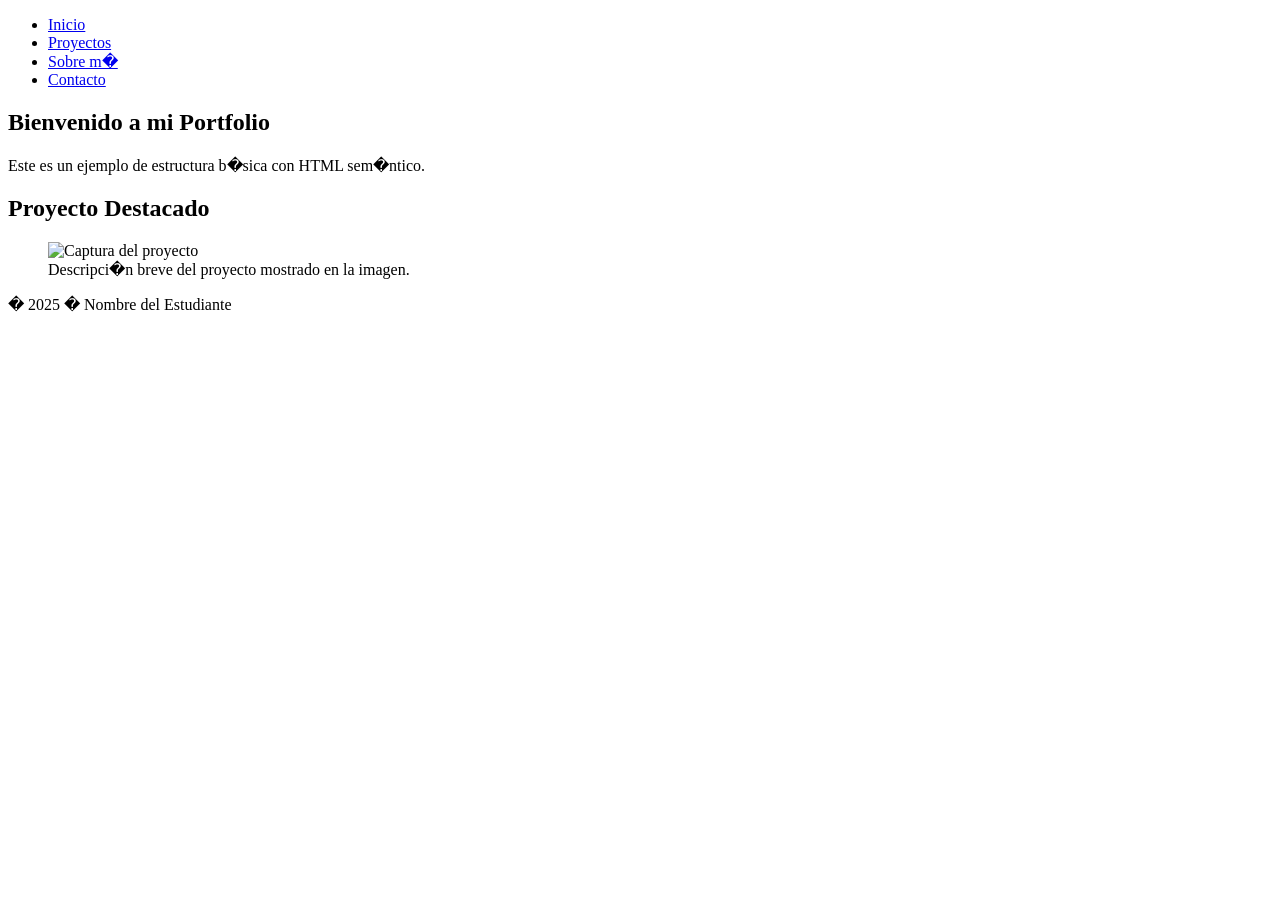
==== index.html @ 7a269a9b "base" ====
<!DOCTYPE html>
<html lang="es">
<head>
    <meta charset="UTF-8">
    <meta name="viewport" content="width=device-width, initial-scale=1.0">
    <title>Mi Portfolio</title>
</head>

<body>

    <!-- HEADER + NAVEGACI�N -->
    <header>
        <nav>
            <ul>
                <li><a href="index.html">Inicio</a></li>
                <li><a href="#">Proyectos</a></li>
                <li><a href="#">Sobre m�</a></li>
                <li><a href="#">Contacto</a></li>
            </ul>
        </nav>
    </header>

    <!-- CONTENIDO PRINCIPAL -->
    <main>

        <!-- SECCI�N DE BIENVENIDA -->
        <section>
            <h1>Bienvenido a mi Portfolio</h1>
            <p>Este es un ejemplo de estructura b�sica con HTML sem�ntico.</p>
        </section>

        <!-- ART�CULO DE PROYECTO -->
        <article>
            <h2>Proyecto Destacado</h2>

            <figure>
                <img src="assets/ejemplo.jpg" alt="Captura del proyecto">
                <figcaption>Descripci�n breve del proyecto mostrado en la imagen.</figcaption>
            </figure>
        </article>

    </main>

    <!-- PIE DE P�GINA -->
    <footer>
        <p>� 2025 � Nombre del Estudiante</p>
    </footer>

</body>
</html>
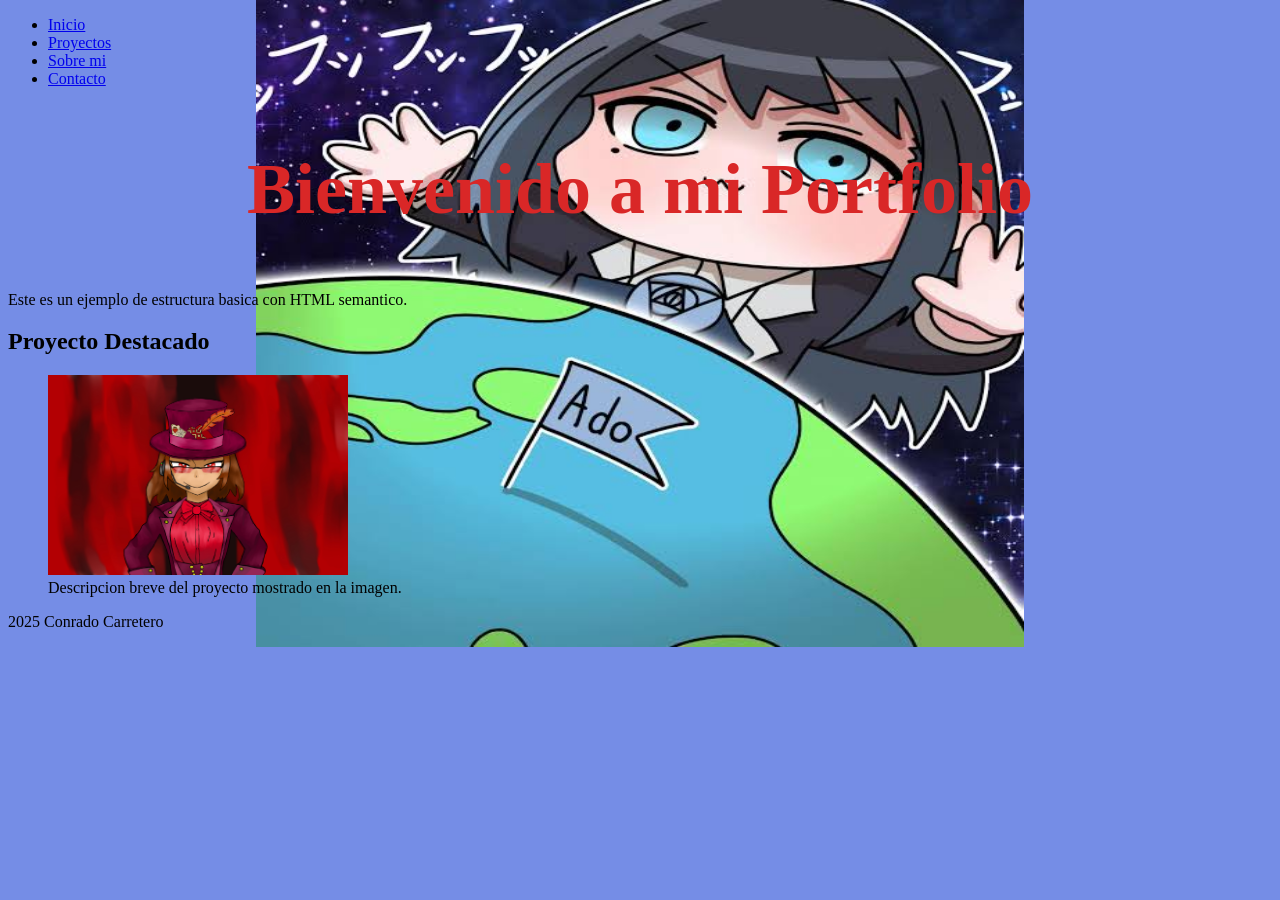
==== commit d89588a5: "base modificada por primera vez" ====
--- a/index.html
+++ b/index.html
@@ -3,7 +3,8 @@
 <head>
     <meta charset="UTF-8">
     <meta name="viewport" content="width=device-width, initial-scale=1.0">
-    <title>Mi Portfolio</title>
+    <title>PrototipoPorfolio</title>
+    <link rel="stylesheet" href="Styles.css">
 </head>
 
 <body>
@@ -14,7 +15,7 @@
             <ul>
                 <li><a href="index.html">Inicio</a></li>
                 <li><a href="#">Proyectos</a></li>
-                <li><a href="#">Sobre m�</a></li>
+                <li><a href="#">Sobre mi</a></li>
                 <li><a href="#">Contacto</a></li>
             </ul>
         </nav>
@@ -25,8 +26,8 @@
 
         <!-- SECCI�N DE BIENVENIDA -->
         <section>
-            <h1>Bienvenido a mi Portfolio</h1>
-            <p>Este es un ejemplo de estructura b�sica con HTML sem�ntico.</p>
+            <font size="40"><h1 style="color: #D92727; text-align: center;">Bienvenido a mi Portfolio</h1> </font>
+            <p >Este es un ejemplo de estructura basica con HTML semantico.</p>
         </section>
 
         <!-- ART�CULO DE PROYECTO -->
@@ -34,8 +35,8 @@
             <h2>Proyecto Destacado</h2>
 
             <figure>
-                <img src="assets/ejemplo.jpg" alt="Captura del proyecto">
-                <figcaption>Descripci�n breve del proyecto mostrado en la imagen.</figcaption>
+                <img src="assets/yo.jpg" width="300" height="200" alt="Captura del proyecto">
+                <figcaption>Descripcion breve del proyecto mostrado en la imagen.</figcaption>
             </figure>
         </article>
 
@@ -43,7 +44,7 @@
 
     <!-- PIE DE P�GINA -->
     <footer>
-        <p>� 2025 � Nombre del Estudiante</p>
+        <p> 2025  Conrado Carretero</p>
     </footer>
 
 </body>
--- a/Styles.css
+++ b/Styles.css
@@ -0,0 +1,7 @@
+body {
+  background-image: url('assets/Adomination.jpg');
+  background-size: 60% 100%;
+  background-position: top;
+   background-repeat: no-repeat;
+   background-color: #758DE6;
+}
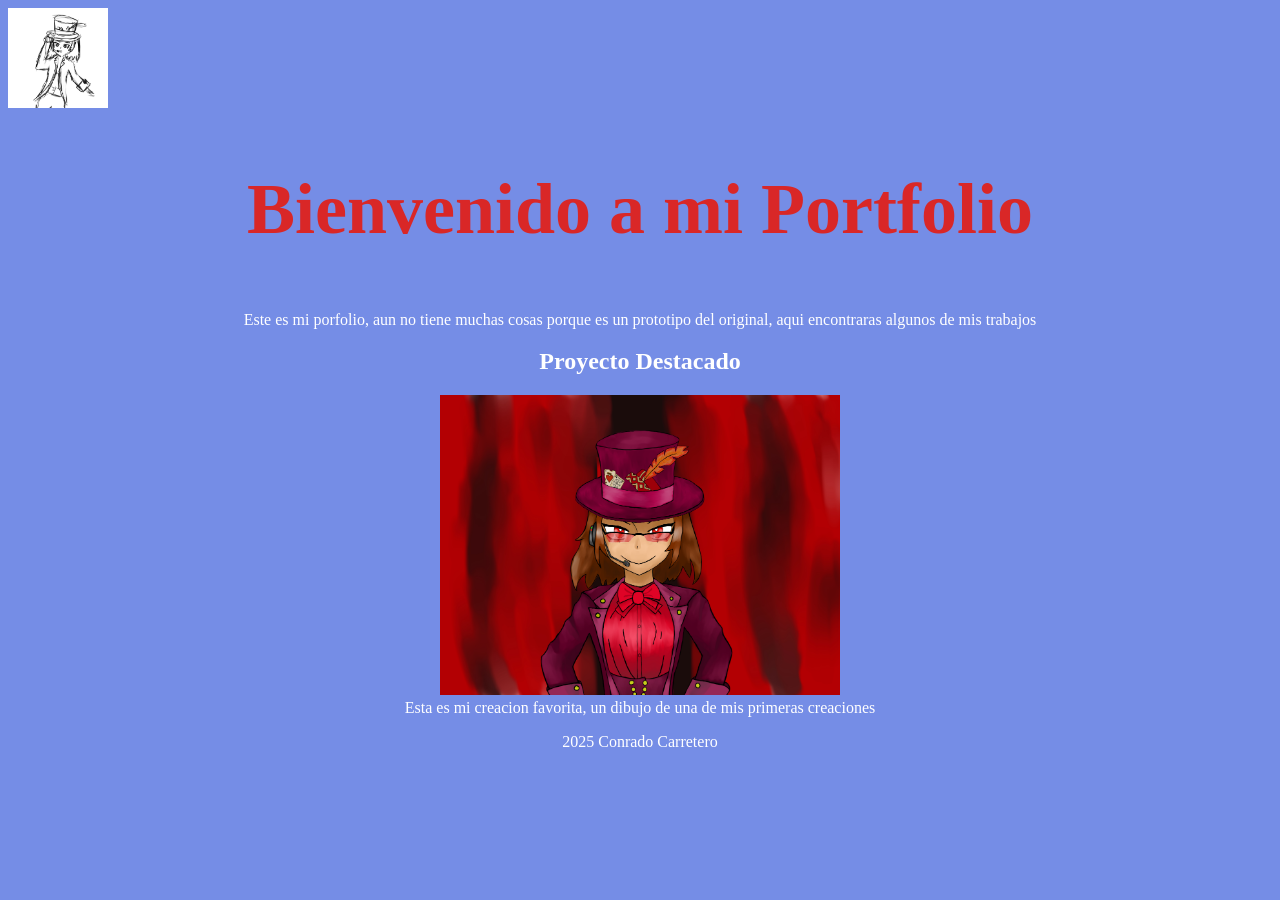
==== commit 65b1addf: "final del prototipo" ====
--- a/index.html
+++ b/index.html
@@ -10,7 +10,7 @@
 <body>
 
     <!-- HEADER + NAVEGACI�N -->
-    <header>
+   <!-- <header>
         <nav>
             <ul>
                 <li><a href="index.html">Inicio</a></li>
@@ -19,15 +19,18 @@
                 <li><a href="#">Contacto</a></li>
             </ul>
         </nav>
-    </header>
+    </header> -->
 
     <!-- CONTENIDO PRINCIPAL -->
     <main>
 
         <!-- SECCI�N DE BIENVENIDA -->
+        <div class="contenedor-imagen">
+     <img src="assets/boceto.png" width="100" height= "100" align= top>
+    </div>
         <section>
             <font size="40"><h1 style="color: #D92727; text-align: center;">Bienvenido a mi Portfolio</h1> </font>
-            <p >Este es un ejemplo de estructura basica con HTML semantico.</p>
+            <p >Este es mi porfolio, aun no tiene muchas cosas porque es un prototipo del original, aqui encontraras algunos de mis trabajos </p>
         </section>
 
         <!-- ART�CULO DE PROYECTO -->
@@ -35,8 +38,8 @@
             <h2>Proyecto Destacado</h2>
 
             <figure>
-                <img src="assets/yo.jpg" width="300" height="200" alt="Captura del proyecto">
-                <figcaption>Descripcion breve del proyecto mostrado en la imagen.</figcaption>
+                <img src="assets/yo.jpg" width="400" height="300" alt="Captura del proyecto">
+                <figcaption>Esta es mi creacion favorita, un dibujo de una de mis primeras creaciones</figcaption>
             </figure>
         </article>
 
@@ -46,6 +49,8 @@
     <footer>
         <p> 2025  Conrado Carretero</p>
     </footer>
+    
+    
 
 </body>
 </html>
--- a/Styles.css
+++ b/Styles.css
@@ -1,7 +1,15 @@
 body {
-  background-image: url('assets/Adomination.jpg');
+  
   background-size: 60% 100%;
   background-position: top;
    background-repeat: no-repeat;
    background-color: #758DE6;
+   text-align: center;
+   color: white;
+}
+.contenedor-imagen img {
+  display: block; /* Convierte la imagen en un bloque */
+  margin-left: left; /* Margen izquierdo autom�tico */
+  margin-right: auto; /* Margen derecho autom�tico */
+
 }
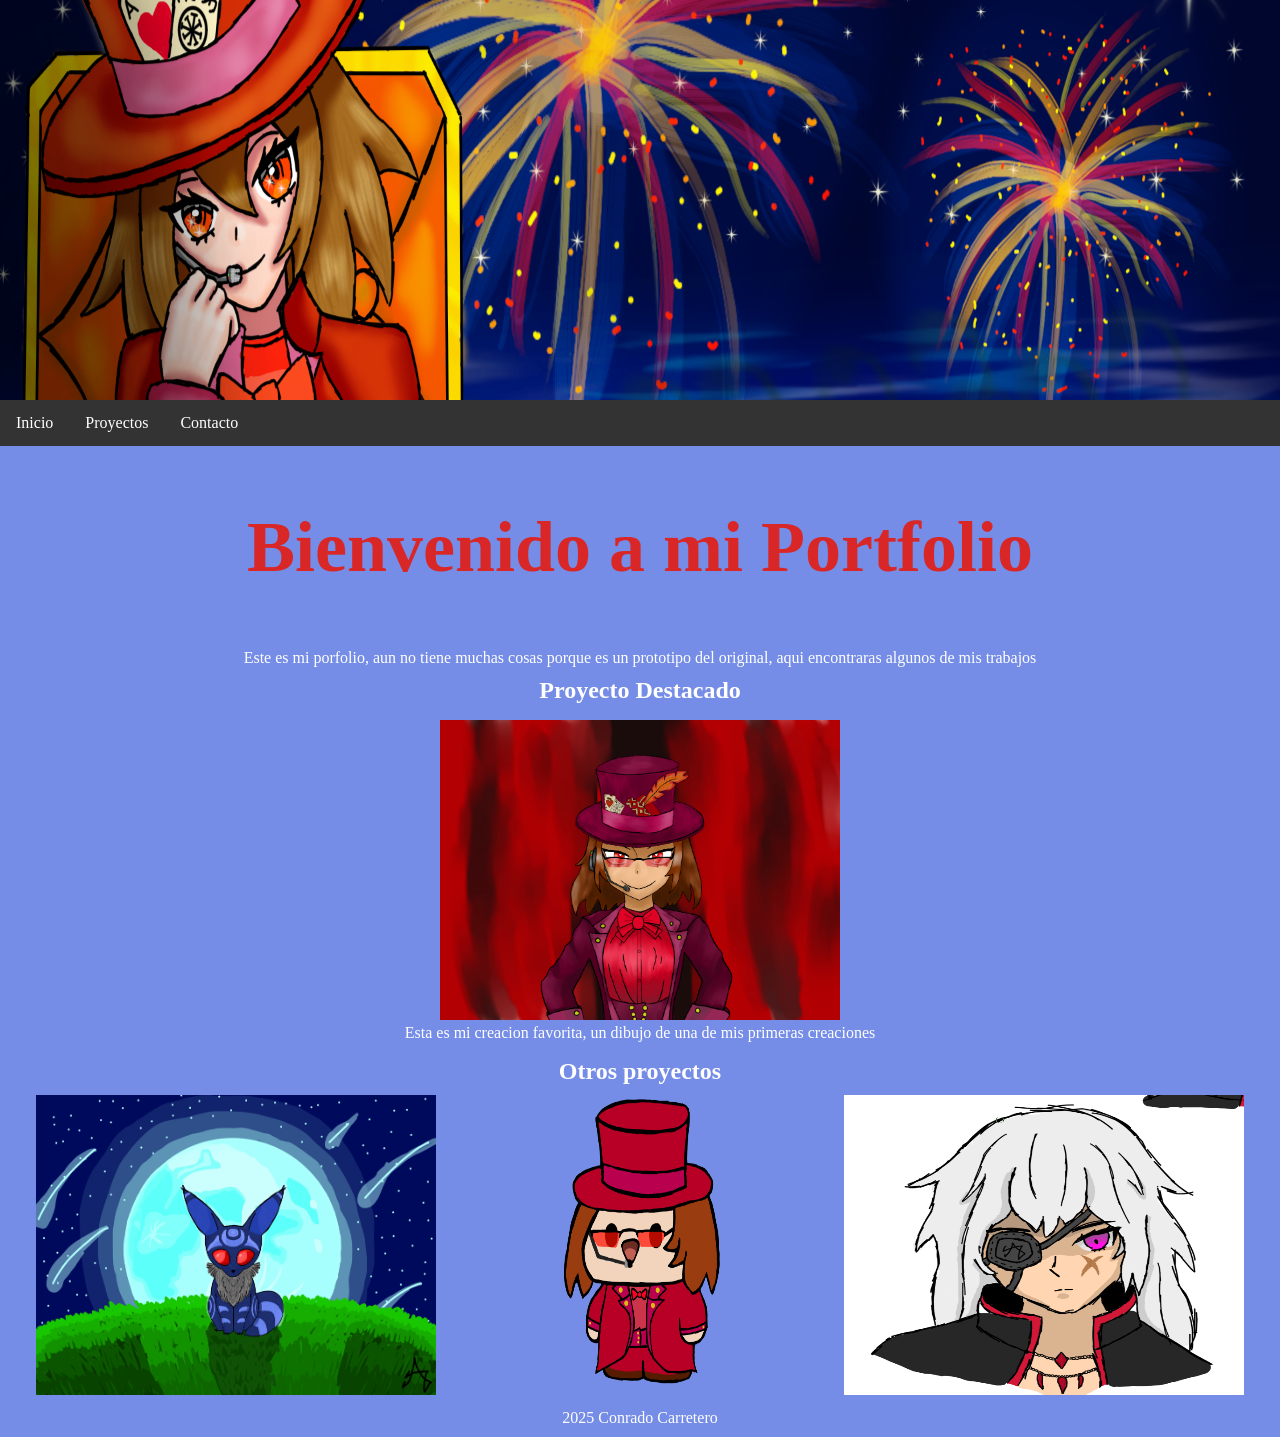
==== commit 0894dca9: "cambios para pagina web" ====
--- a/index.html
+++ b/index.html
@@ -6,6 +6,7 @@
     <title>PrototipoPorfolio</title>
     <link rel="stylesheet" href="Styles.css">
 </head>
+
 
 <body>
 
@@ -22,32 +23,94 @@
     </header> -->
 
     <!-- CONTENIDO PRINCIPAL -->
-    <main>
+    <main class="column">
 
         <!-- SECCI�N DE BIENVENIDA -->
-        <div class="contenedor-imagen">
-     <img src="assets/boceto.png" width="100" height= "100" align= top>
+        
+        
+        <div id= "home" class="contenedor-imagen">
+        
+     
+     <img src="assets/banner.png" width= 100% height= "400" align= top>
+
     </div>
+   <head >
+<style>
+body {
+  margin: 0;
+  padding: 0;
+}
+
+h2, p {
+  margin: 10px;
+}
+
+ul {
+  list-style-type: none;
+  margin: 0;
+  padding: 0;
+  overflow: hidden;
+  background-color: #333333;
+  position: sticky;
+  top: 0;
+  width: 100%;
+  
+}
+
+ul li {
+  float: left;
+ 
+}
+
+ul li a {
+  display: block;
+  color: white;
+  text-align: center;
+  padding: 14px 16px;
+  text-decoration: none;
+}
+
+ul li a:hover {
+  background-color: #111111;
+}
+</style>
+</head>
+<body>
+
+<ul>
+  <li><a href="#home">Inicio</a></li>
+  <li><a href="#about">Proyectos</a></li>
+  <li><a href="#contact">Contacto</a></li>
+  
+</ul>
+
+</body>
         <section>
             <font size="40"><h1 style="color: #D92727; text-align: center;">Bienvenido a mi Portfolio</h1> </font>
             <p >Este es mi porfolio, aun no tiene muchas cosas porque es un prototipo del original, aqui encontraras algunos de mis trabajos </p>
         </section>
 
         <!-- ART�CULO DE PROYECTO -->
-        <article>
-            <h2>Proyecto Destacado</h2>
+        <article >
+            <h2 id="about">Proyecto Destacado</h2>
 
             <figure>
-                <img src="assets/yo.jpg" width="400" height="300" alt="Captura del proyecto">
+                <img  src="assets/yo.jpg" width="400" height="300" alt="Captura del proyecto">
                 <figcaption>Esta es mi creacion favorita, un dibujo de una de mis primeras creaciones</figcaption>
             </figure>
+        </article>
+        <article>
+        <h2> Otros proyectos</h2>
+        <img src="assets/mascota.png" width="400" height="300" alt="otro proyecto">
+        <img src="assets/pj.png" width="400" height="300" alt="otro proyecto">
+        <img src="assets/helenn.png" width="400" height="300" alt="otro proyecto">
         </article>
 
     </main>
 
     <!-- PIE DE P�GINA -->
-    <footer>
-        <p> 2025  Conrado Carretero</p>
+    <footer >
+        <p  text-align: left> 2025  Conrado Carretero</p>
     </footer>
     
     
--- a/Styles.css
+++ b/Styles.css
@@ -1,3 +1,14 @@
+@media screen and (max-width: 992px) {
+  .column {
+    width: 50%;
+  }
+}
+@media screen and (max-width: 600px) {
+  .column {
+    width: 100%;
+  }
+}
+
 body {
   
   background-size: 60% 100%;
@@ -12,4 +23,14 @@
   margin-left: left; /* Margen izquierdo autom�tico */
   margin-right: auto; /* Margen derecho autom�tico */
 
-}+
+}
+.imagenArriba {
+    position: relative; /* Esencial para el posicionamiento absoluto */
+    width: 500px; /* Tama�o del contenedor */
+    height: 300px;
+  }
+  html
+  {
+      scroll-behavior: smooth;
+  }
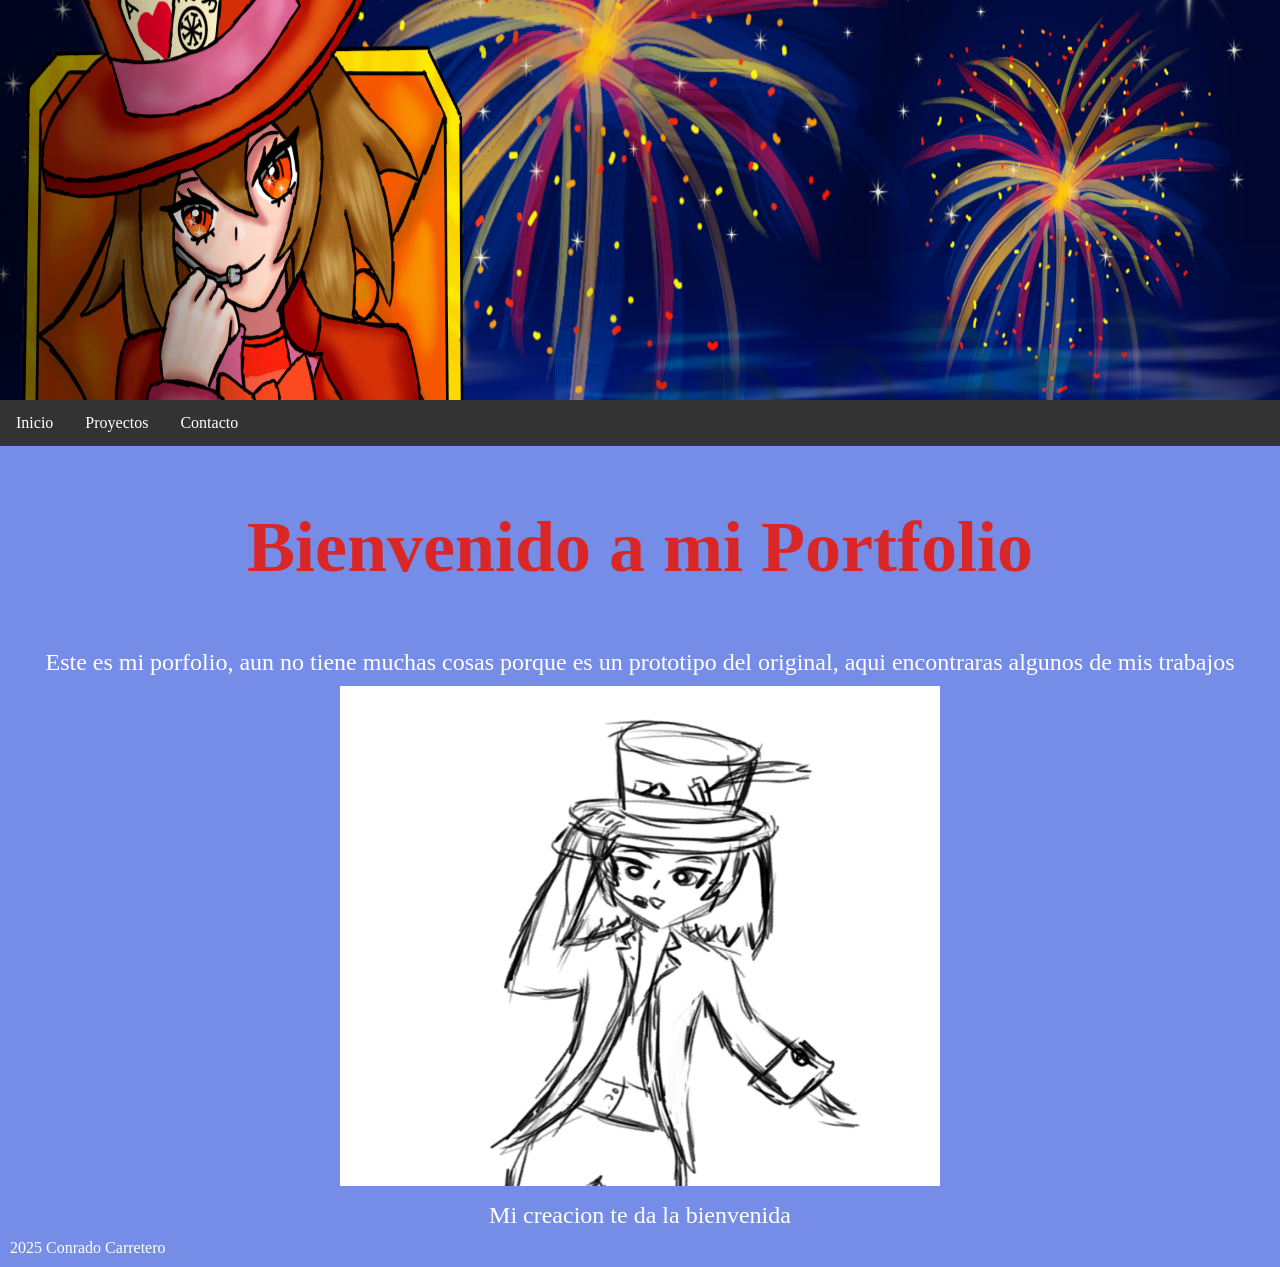
==== commit acf8104f: "paginas separadas" ====
--- a/index.html
+++ b/index.html
@@ -28,12 +28,9 @@
         <!-- SECCI�N DE BIENVENIDA -->
         
         
-        <div id= "home" class="contenedor-imagen">
-        
-     
+     <div id= "home" class="contenedor-imagen">
      <img src="assets/banner.png" width= 100% height= "400" align= top>
-
-    </div>
+     </div>
    <head >
 <style>
 body {
@@ -79,39 +76,33 @@
 
 <ul>
   <li><a href="#home">Inicio</a></li>
-  <li><a href="#about">Proyectos</a></li>
-  <li><a href="#contact">Contacto</a></li>
+  <li><a href=proyectos.html>Proyectos</a></li>
+  <li><a href=contacto.html>Contacto</a></li>
   
 </ul>
 
 </body>
         <section>
             <font size="40"><h1 style="color: #D92727; text-align: center;">Bienvenido a mi Portfolio</h1> </font>
-            <p >Este es mi porfolio, aun no tiene muchas cosas porque es un prototipo del original, aqui encontraras algunos de mis trabajos </p>
+           <font size="5"> <p >Este es mi porfolio, aun no tiene muchas cosas porque es un prototipo del original, aqui encontraras algunos de mis trabajos </p></font>
+            
+            <a href="https://youtu.be/pyBEvMXVfL0?si=h1fXeG1RR1DvZFrQ">
+            <img src="assets/boceto.png" width="600" height="500" alt="otro proyecto">
+            </a>
+            <font size="5"> <p>Mi creacion te da la bienvenida</p></font>
         </section>
 
         <!-- ART�CULO DE PROYECTO -->
-        <article >
-            <h2 id="about">Proyecto Destacado</h2>
 
-            <figure>
-                <img  src="assets/yo.jpg" width="400" height="300" alt="Captura del proyecto">
-                <figcaption>Esta es mi creacion favorita, un dibujo de una de mis primeras creaciones</figcaption>
-            </figure>
-        </article>
-        <article>
-        <h2> Otros proyectos</h2>
-        <img src="assets/mascota.png" width="400" height="300" alt="otro proyecto">
-        <img src="assets/pj.png" width="400" height="300" alt="otro proyecto">
-        <img src="assets/helenn.png" width="400" height="300" alt="otro proyecto">
-        </article>
 
     </main>
 
     <!-- PIE DE P�GINA -->
+    <div align= left>
     <footer >
         <p  text-align: left> 2025  Conrado Carretero</p>
     </footer>
+    </div>
     
     
 
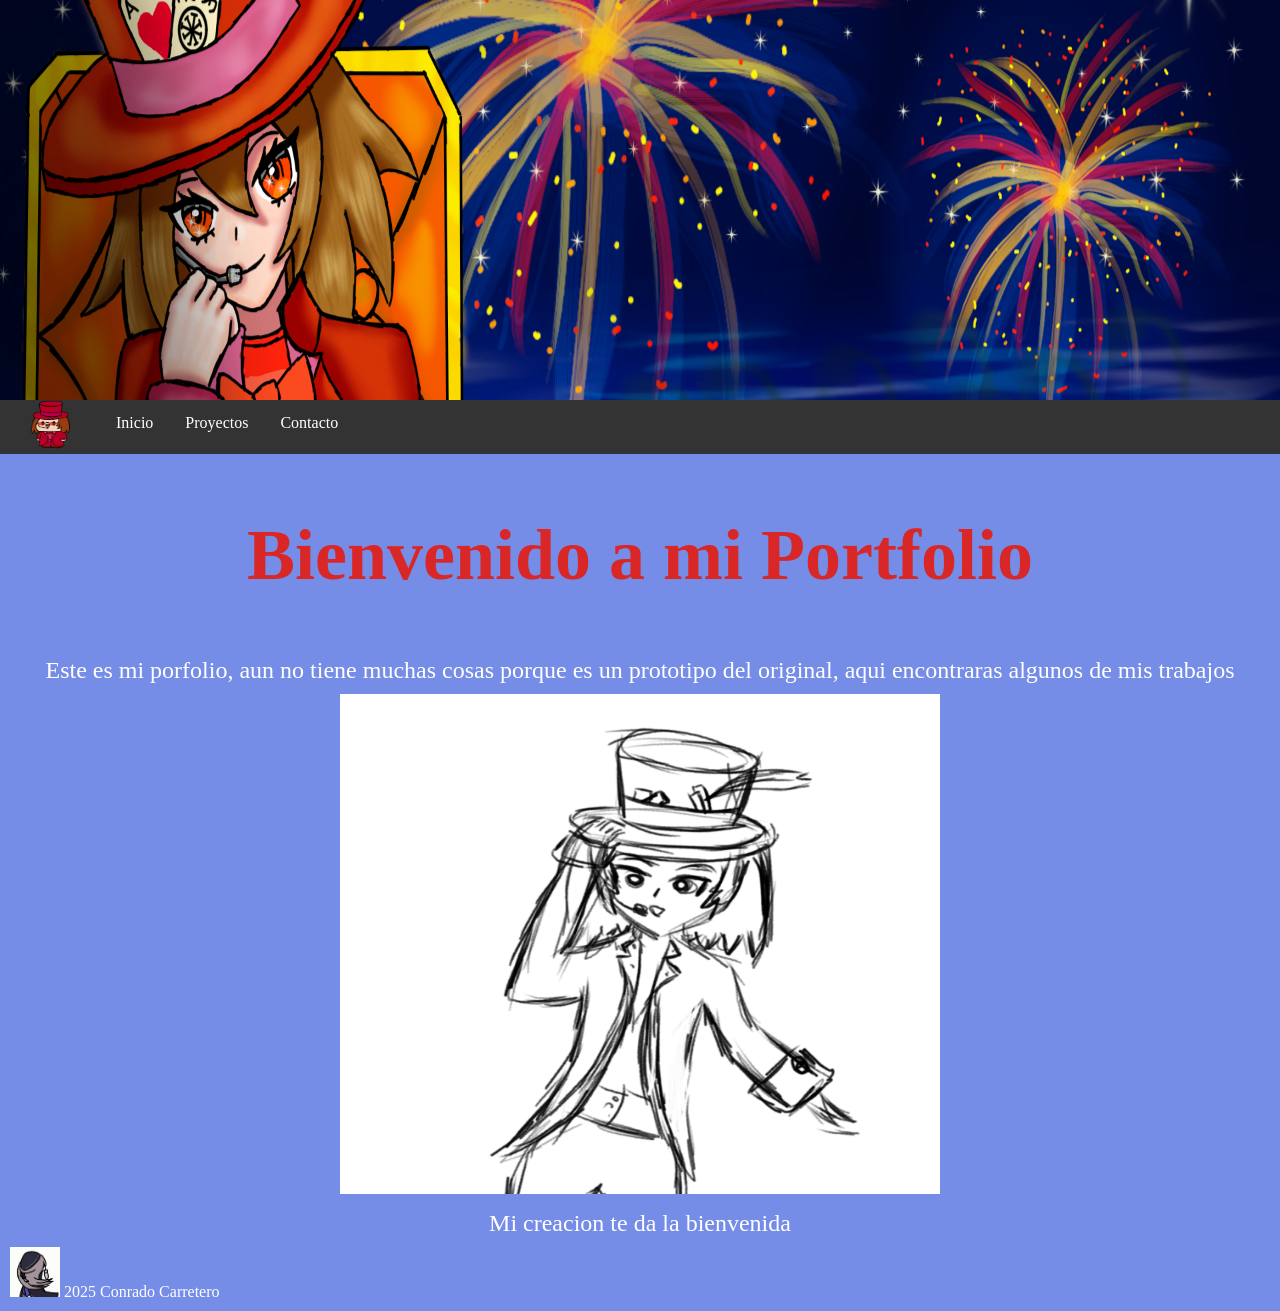
==== commit 8cba1525: "mas cambios" ====
--- a/index.html
+++ b/index.html
@@ -3,7 +3,8 @@
 <head>
     <meta charset="UTF-8">
     <meta name="viewport" content="width=device-width, initial-scale=1.0">
-    <title>PrototipoPorfolio</title>
+    <title>Inicio</title>
+    <link rel="icon" type="image/png" href="assets/icon.png">
     <link rel="stylesheet" href="Styles.css">
 </head>
 
@@ -75,6 +76,7 @@
 <body>
 
 <ul>
+  <li><img src="assets/pj.png"width="100" height="50"></li>
   <li><a href="#home">Inicio</a></li>
   <li><a href=proyectos.html>Proyectos</a></li>
   <li><a href=contacto.html>Contacto</a></li>
@@ -93,14 +95,13 @@
         </section>
 
         <!-- ART�CULO DE PROYECTO -->
-
-
+        
     </main>
 
     <!-- PIE DE P�GINA -->
     <div align= left>
     <footer >
-        <p  text-align: left> 2025  Conrado Carretero</p>
+        <p  text-align: left><img src="assets/kururin.gif" width="50" height="50" alt="otro proyecto"> 2025  Conrado Carretero</p>
     </footer>
     </div>
     
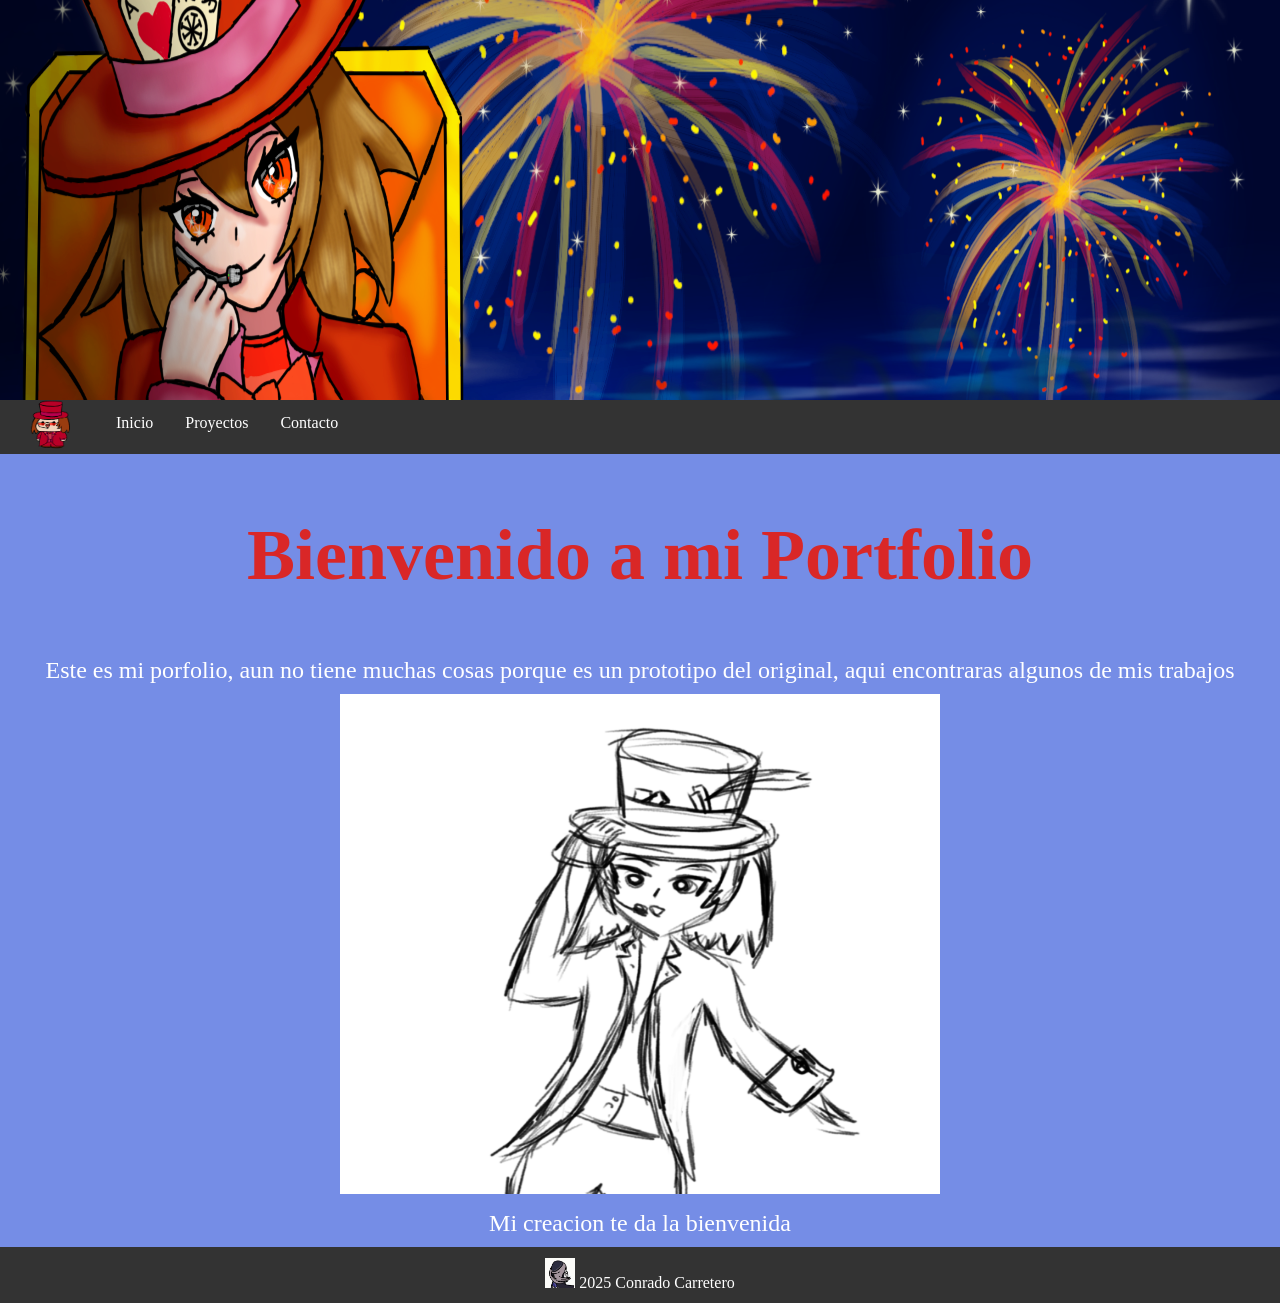
==== commit e9951275: "nuevas modificaciones de imagenes" ====
--- a/index.html
+++ b/index.html
@@ -101,7 +101,7 @@
     <!-- PIE DE P�GINA -->
     <div align= left>
     <footer >
-        <p  text-align: left><img src="assets/kururin.gif" width="50" height="50" alt="otro proyecto"> 2025  Conrado Carretero</p>
+        <p  text-align: left><img src="assets/kururin.gif" width="30" height="30" alt="otro proyecto"> 2025  Conrado Carretero</p>
     </footer>
     </div>
     
--- a/Styles.css
+++ b/Styles.css
@@ -33,4 +33,10 @@
   html
   {
       scroll-behavior: smooth;
+  }
+  footer
+  {
+      text-align: center;
+      background-color: #333333;
+      padding: 1px;
   }
